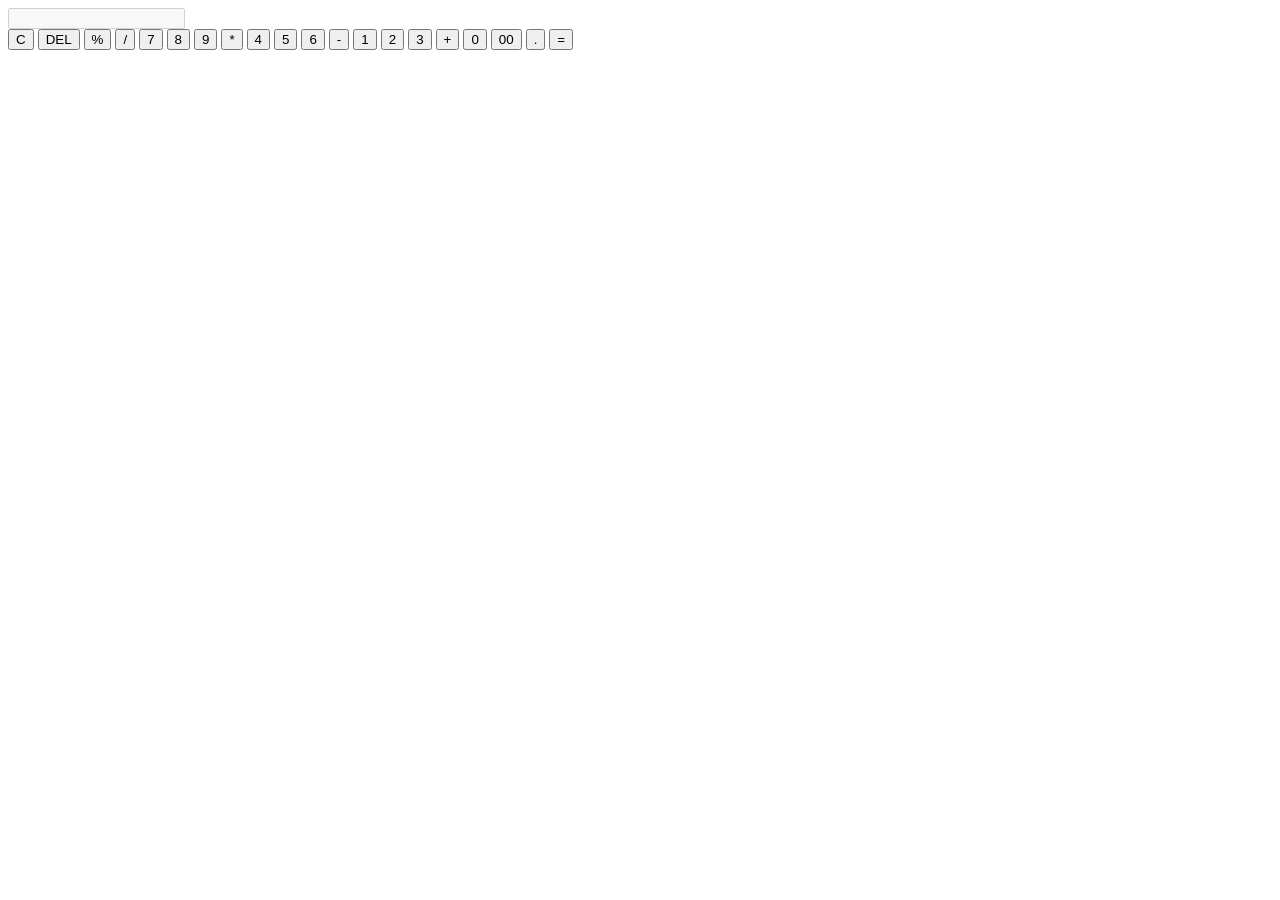
==== index.html @ ec4aaf95 "Update and rename index1.html to index.html" ====
<!DOCTYPE html>
<html lang="en">
<head>
  <meta charset="UTF-8">
  <meta name="viewport" content="width=device-width, initial-scale=1.0">
  <title>Simple Calculator</title>
  <link rel="stylesheet" href="style.css">
</head>
<body>
  <div class="calculator">
    <input type="text" id="result" disabled="">
     <div class="buttons">
      <button onclick="clearResult()">C</button>
      <button onclick="deleteDigit()">DEL</button>
      <button onclick="appendValue('%')">%</button>
      <button onclick="appendValue('/')">/</button>
      <button onclick="appendValue('7')">7</button>
      <button onclick="appendValue('8')">8</button>
      <button onclick="appendValue('9')">9</button>
      <button onclick="appendValue('*')">*</button>
      <button onclick="appendValue('4')">4</button>
      <button onclick="appendValue('5')">5</button>
      <button onclick="appendValue('6')">6</button>
      <button onclick="appendValue('-')">-</button>
      <button onclick="appendValue('1')">1</button>
      <button onclick="appendValue('2')">2</button>
      <button onclick="appendValue('3')">3</button>
      <button onclick="appendValue('+')">+</button>
      <button onclick="appendValue('0')">0</button>
      <button onclick="appendValue('00')">00</button>
      <button onclick="appendValue('.')">.</button>
      <button onclick="calculateResult()">=</button>
    </div>
  </div>
  <script src="script.js"></script>
</body>
</html>
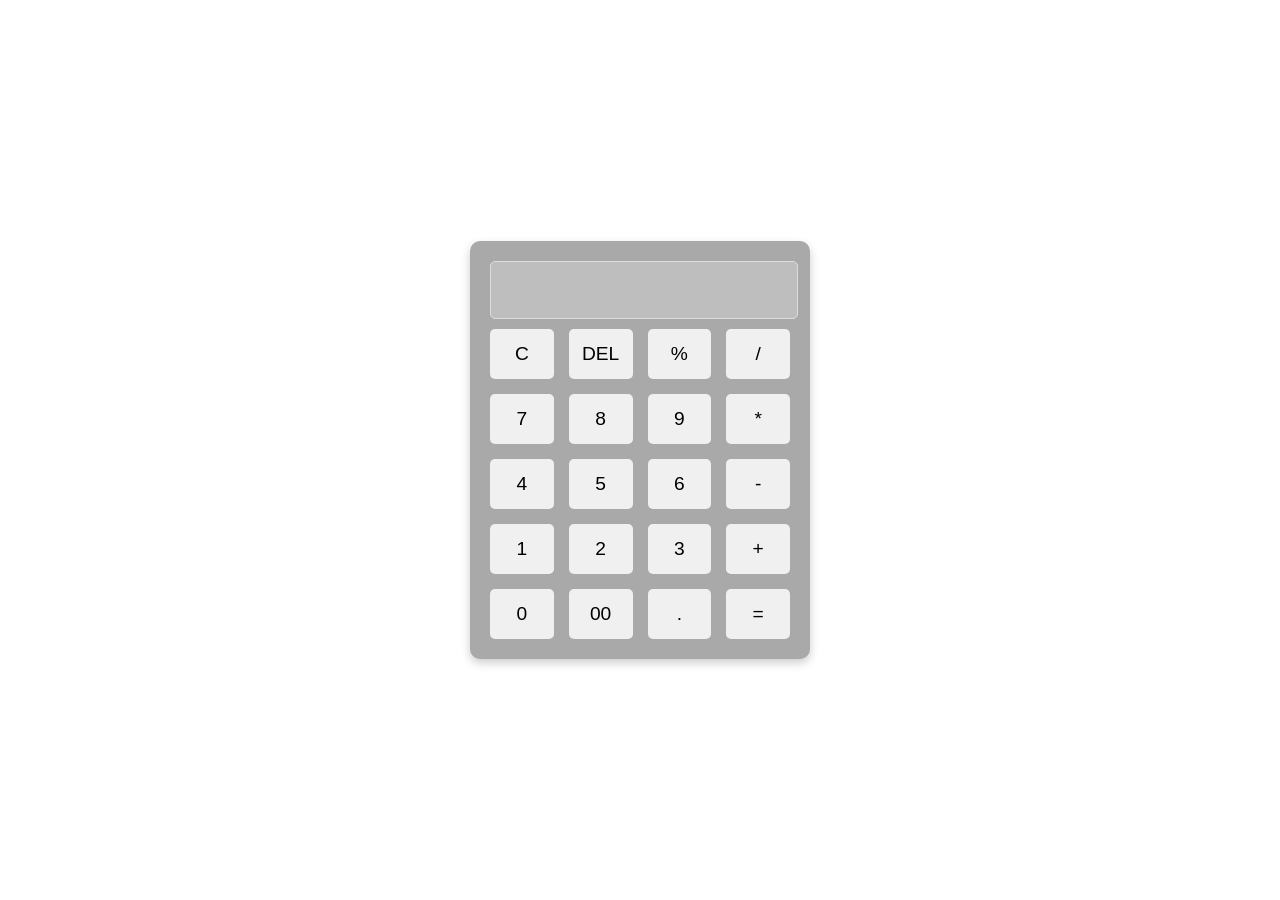
==== commit d619b63e: "Update index.html" ====
--- a/index.html
+++ b/index.html
@@ -1,37 +1,44 @@
 <!DOCTYPE html>
 <html lang="en">
 <head>
-  <meta charset="UTF-8">
-  <meta name="viewport" content="width=device-width, initial-scale=1.0">
-  <title>Simple Calculator</title>
-  <link rel="stylesheet" href="style.css">
+    <meta charset="UTF-8">
+    <meta name="viewport" content="width=device-width, initial-scale=1.0">
+    <title>Simple Calculator</title>
+    <link rel="stylesheet" href="style.css">
 </head>
 <body>
-  <div class="calculator">
-    <input type="text" id="result" disabled="">
-     <div class="buttons">
-      <button onclick="clearResult()">C</button>
-      <button onclick="deleteDigit()">DEL</button>
-      <button onclick="appendValue('%')">%</button>
-      <button onclick="appendValue('/')">/</button>
-      <button onclick="appendValue('7')">7</button>
-      <button onclick="appendValue('8')">8</button>
-      <button onclick="appendValue('9')">9</button>
-      <button onclick="appendValue('*')">*</button>
-      <button onclick="appendValue('4')">4</button>
-      <button onclick="appendValue('5')">5</button>
-      <button onclick="appendValue('6')">6</button>
-      <button onclick="appendValue('-')">-</button>
-      <button onclick="appendValue('1')">1</button>
-      <button onclick="appendValue('2')">2</button>
-      <button onclick="appendValue('3')">3</button>
-      <button onclick="appendValue('+')">+</button>
-      <button onclick="appendValue('0')">0</button>
-      <button onclick="appendValue('00')">00</button>
-      <button onclick="appendValue('.')">.</button>
-      <button onclick="calculateResult()">=</button>
+
+    <div class="calculator">
+        <input type="text" id="result" disabled>
+
+        <div class="buttons">
+            <button onclick="clearResult()">C</button>
+            <button onclick="deleteDigit()">DEL</button>
+            <button onclick="appendValue('%')">%</button>
+            <button onclick="appendValue('/')">/</button>
+
+            <button onclick="appendValue('7')">7</button>
+            <button onclick="appendValue('8')">8</button>
+            <button onclick="appendValue('9')">9</button>
+            <button onclick="appendValue('*')">*</button>
+
+            <button onclick="appendValue('4')">4</button>
+            <button onclick="appendValue('5')">5</button>
+            <button onclick="appendValue('6')">6</button>
+            <button onclick="appendValue('-')">-</button>
+
+            <button onclick="appendValue('1')">1</button>
+            <button onclick="appendValue('2')">2</button>
+            <button onclick="appendValue('3')">3</button>
+            <button onclick="appendValue('+')">+</button>
+
+            <button onclick="appendValue('0')">0</button>
+            <button onclick="appendValue('00')">00</button>
+            <button onclick="appendValue('.')">.</button>
+            <button onclick="calculateResult()">=</button>
+        </div>
     </div>
-  </div>
-  <script src="script.js"></script>
+
+    <script src="script.js"></script>
 </body>
 </html>
--- a/style.css
+++ b/style.css
@@ -0,0 +1,55 @@
+body {
+  font-family: Arial, sans-serif;
+  display: flex;
+  justify-content: center;
+  align-items: center;
+  height: 100vh;
+  margin: 0;
+  background-image: url(https://www.shutterstock.com/image-photo/office-leather-desk-table-calculator-260nw-516570586.jpg);
+  background-repeat: no-repeat;
+  background-size: cover;
+}
+
+.calculator {
+  background: #fff;
+  padding: 20px;
+  border-radius: 10px;
+  box-shadow: 0 4px 10px rgba(0, 0, 0, 0.2);
+  width: 300px;
+  height: 400;
+  background-color:darkgrey;
+}
+
+#result {
+  width: 100%;
+  height: 50px;
+  margin-bottom: 10px;
+  text-align: right;
+  font-size: 1.5rem;
+  padding: 3px;
+  border: 1px solid #ddd;
+  border-radius: 5px;
+}
+
+.buttons {
+  display: grid;
+  grid-template-columns: repeat(4, 1fr);
+  gap: 15px;
+}
+
+button {
+  height: 50px;
+  font-size: 1.2rem;
+  background-color: #f0f0f0;
+  border: none;
+  border-radius: 5px;
+  cursor: pointer;
+  transition: background-color 0.3s;
+}
+
+button:hover {
+  background-color: #d9d9d9;
+}
+
+
+
